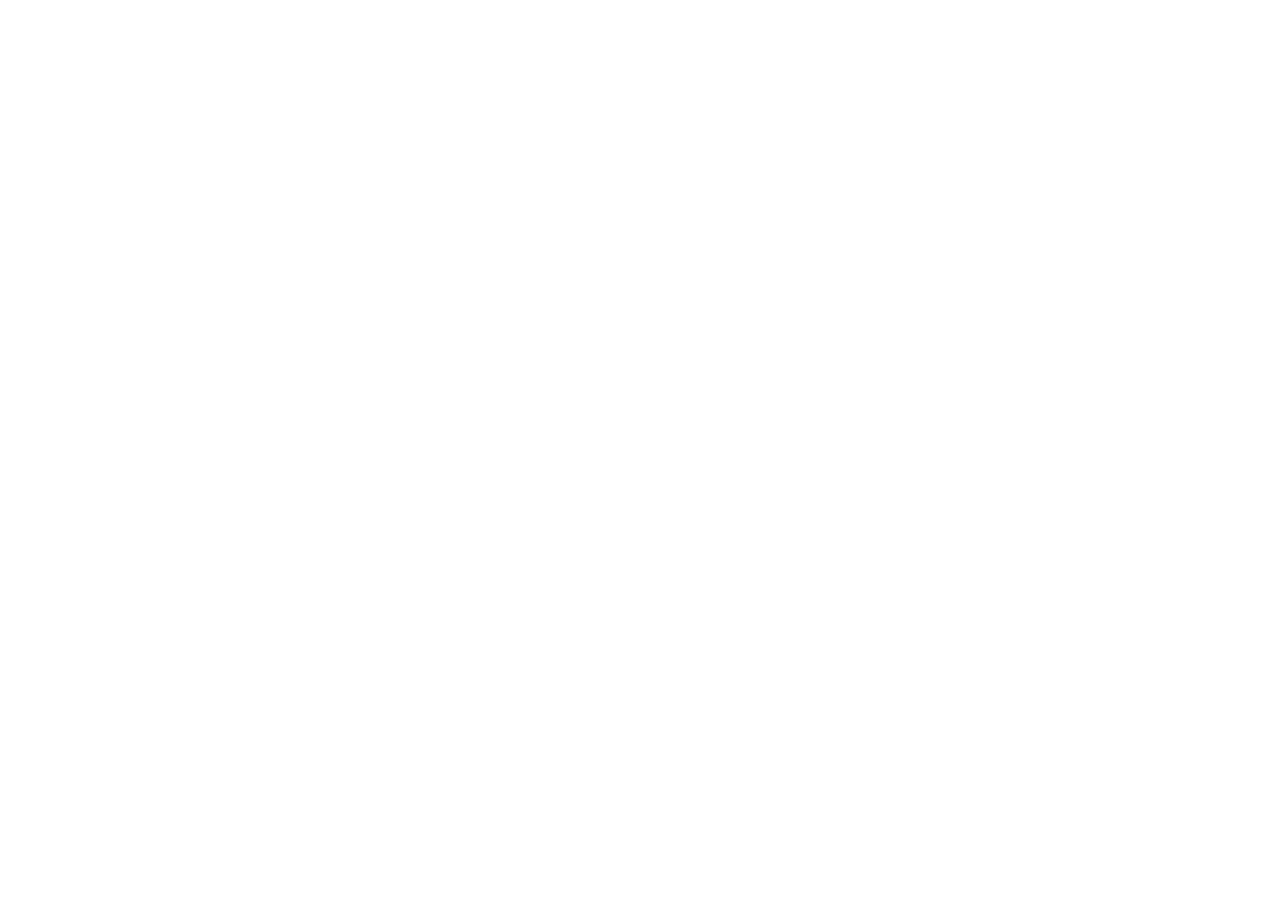
==== view/header.html @ f175e65e "adicionando php e conectando ao banco de dados" ====
<!DOCTYPE html>
<html lang="pt-br">
    <head>
        <meta charset="UTF-8">
        <meta http-equiv="X-UA-Compatible" content="IE=edge">
        <meta name="viewport" content="width=device-width, initial-scale=1.0">
        <title>MINI-JOGO</title>
        <link rel="shortcut icon" href="img/favicon.ico" type="image/x-icon">
    </head>
    <body>
        <header>

        </header>
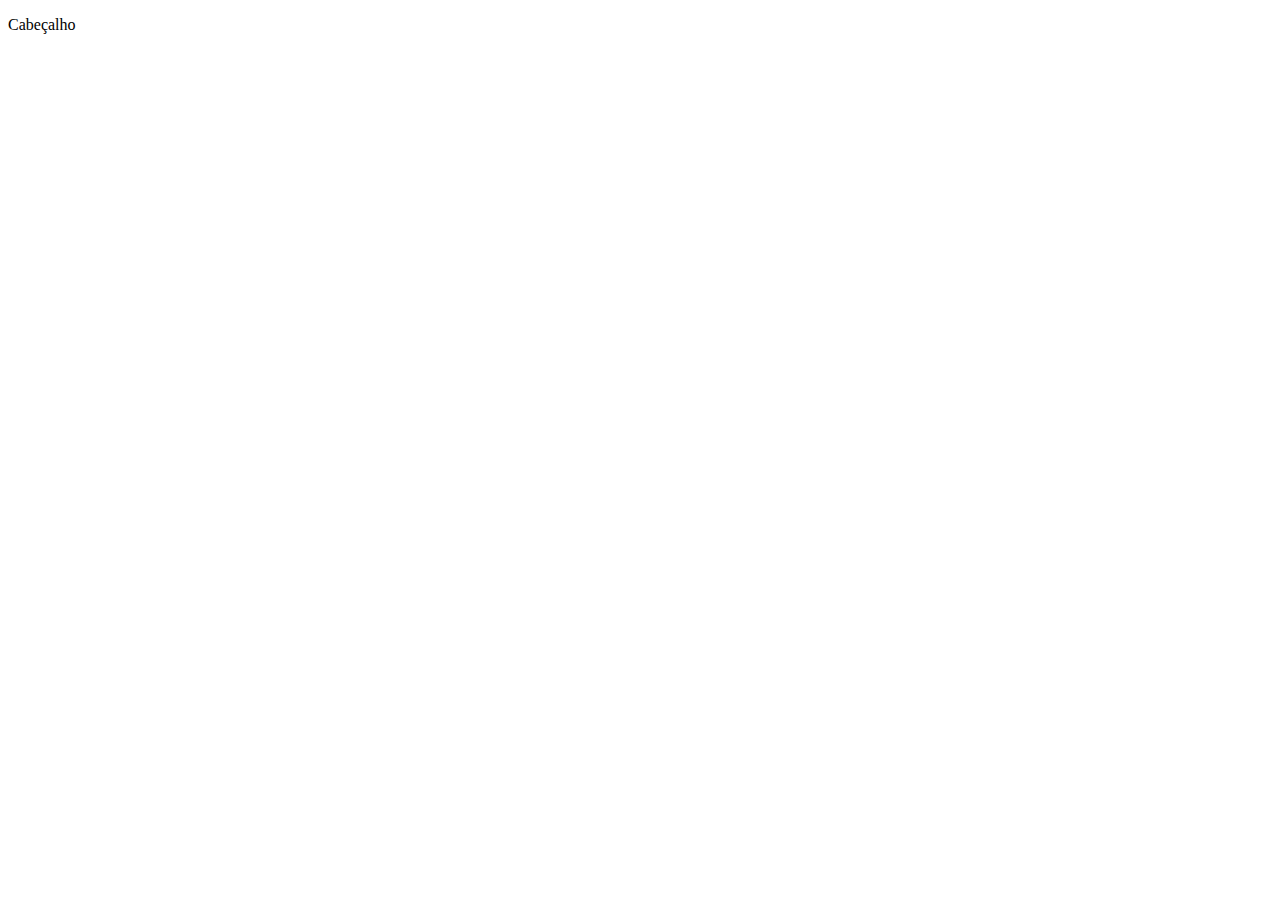
==== commit a5911b80: "Inicio da implementação do cabeçalho e rodapé" ====
--- a/view/header.html
+++ b/view/header.html
@@ -5,10 +5,10 @@
         <meta http-equiv="X-UA-Compatible" content="IE=edge">
         <meta name="viewport" content="width=device-width, initial-scale=1.0">
         <title>MINI-JOGO</title>
-        <link rel="shortcut icon" href="img/favicon.ico" type="image/x-icon">
+        <link rel="shortcut icon" href="assets/img/favicon.ico" type="image/x-icon">
     </head>
     <body>
         <header>
-
+            <p>Cabeçalho</p>
         </header>
         
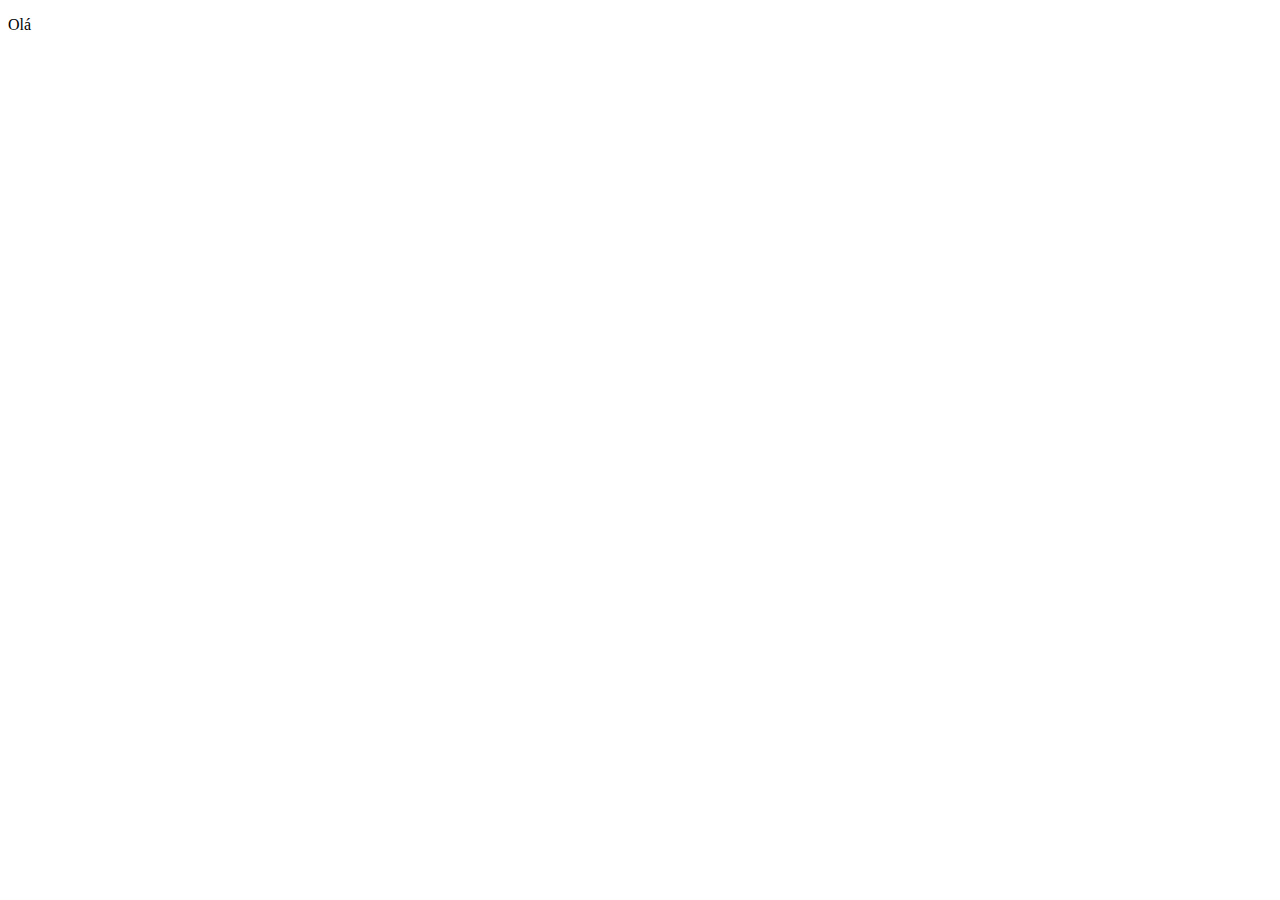
==== commit e6420b56: "Update header.html" ====
--- a/view/header.html
+++ b/view/header.html
@@ -5,10 +5,10 @@
         <meta http-equiv="X-UA-Compatible" content="IE=edge">
         <meta name="viewport" content="width=device-width, initial-scale=1.0">
         <title>MINI-JOGO</title>
-        <link rel="shortcut icon" href="assets/img/favicon.ico" type="image/x-icon">
+        <link rel="shortcut icon" href="img/favicon.ico" type="image/x-icon">
     </head>
     <body>
         <header>
-            <p>Cabeçalho</p>
+            <p>Olá</p>
         </header>
         
